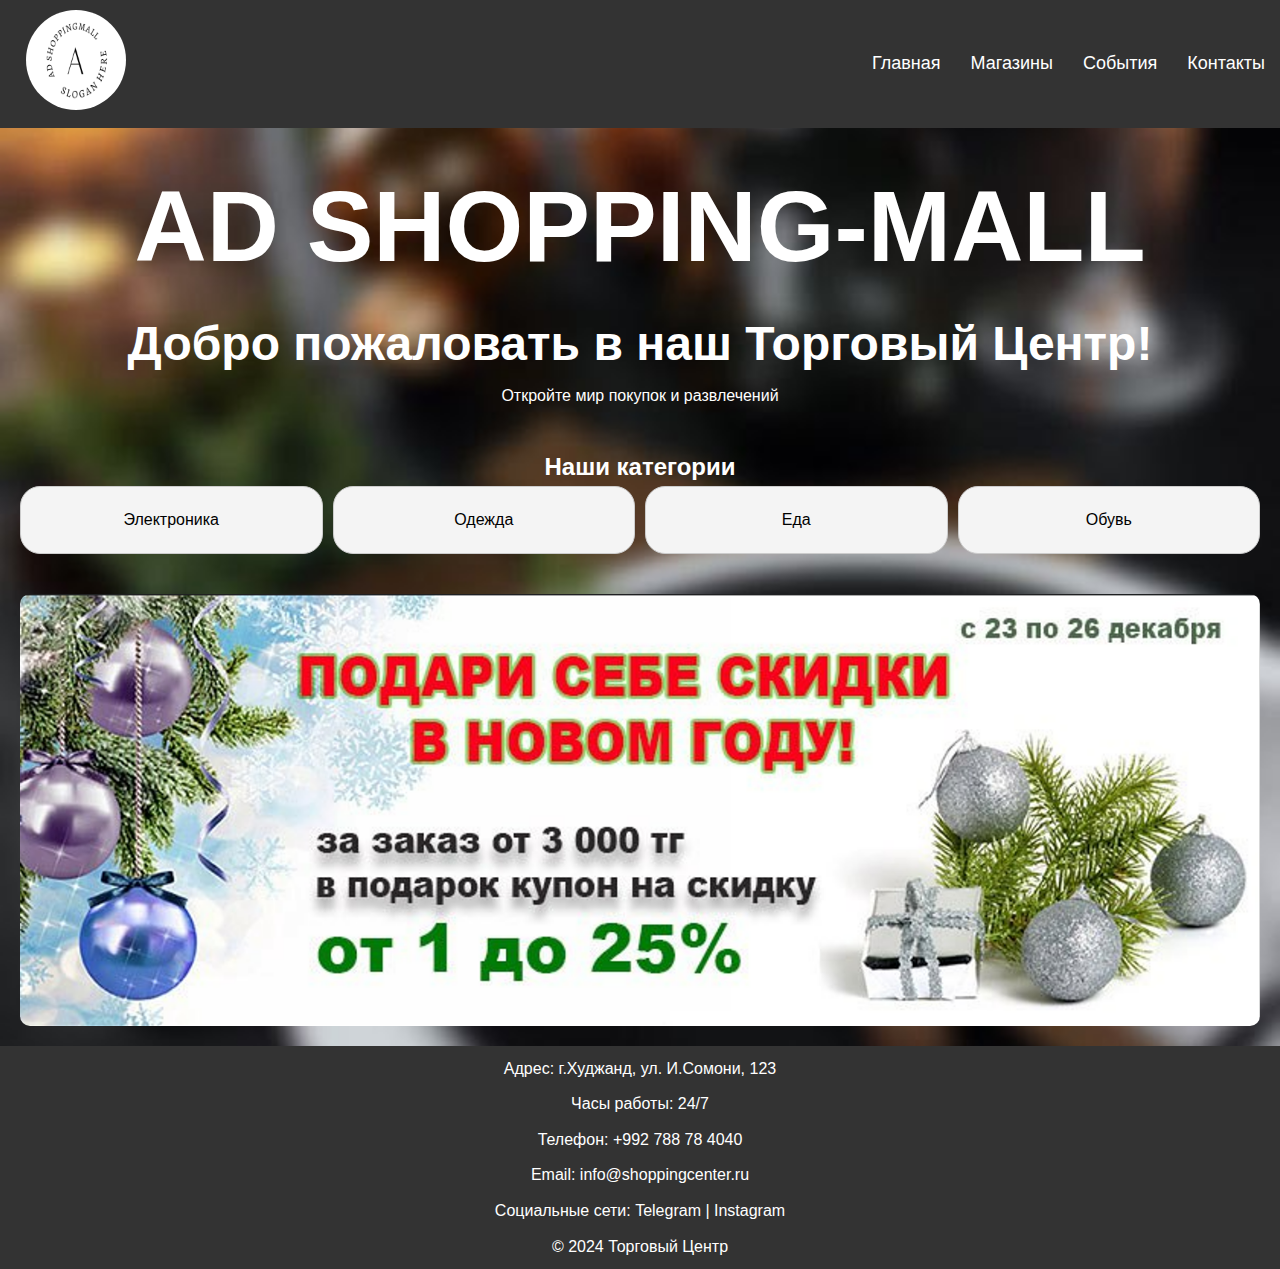
==== index.html @ 71c8efe1 "mfoewk" ====
<!DOCTYPE html>
<html lang="ru">
<head>
    <meta charset="UTF-8">
    <meta name="viewport" content="width=device-width, initial-scale=1.0">
    <title>Торговый Центр</title>
    <link rel="stylesheet" href="style.css">
</head>
<body>

   <!-- Шапка -->
<header>
    <div class="logo">
        <div class="Icons">
            <img src="icon/1.png" width="100" height="100" alt="Логотип">
        </div>
    </div>
    <nav>
        <ul>
            <li><a href="Первая страница.html">Главная</a></li>
            <li><a href="Страница Магазинов.html">Магазины</a></li>
            <li><a href="Страница событий и акций.html">События</a></li>
            <li><a href="Страница контактов.html">Контакты</a></li>
        </ul>
    </nav>
</header>


    <!-- Главный баннер -->
    <section class="banner">
    </div >
    <h1 class="AD">AD SHOPPING-MALL</h1>
</div>
        <h2>Добро пожаловать в наш Торговый Центр!</h2>
        <p>Откройте мир покупок и развлечений</p>
    </section>

    <!-- Категории магазинов -->
    <section class="categories" id="stores">
       <div class="category-grid1">
        <h2>Наши категории</h2></div>
        <div class="category-grid">

            <a href="electronics.html">
            <div class="category-item">Электроника</div></a>
            <a href="clothes.html"> <div class="category-item">Одежда</div></a>
            <a href="food.html"><div class="category-item">Еда</div></a>
            <a href="shoes.html"> <div class="category-item">Обувь</div></a>
        </div>
    </section>

 <!-- Новости и события -->
<section class="news" id="events">
    <div class="news-item">
        <img src="img/Скидка3.png" alt="Скидка" class="news-image">
    </div>
</section>



    <!-- Футер -->
    <footer id="contacts">
        <div class="footer-info">
            <p>Адрес: г.Худжанд, ул. И.Сомони, 123</p>
            <p>Часы работы: 24/7</p>
            <p>Телефон: +992 788 78 4040</p>
            <p>Email: info@shoppingcenter.ru</p>
            <p>Социальные сети: <a class="contacts" href="https://t.me/dilshodjon_avezov">Telegram</a> | <a href="https://www.instagram.com/dilshodjon_avezov?igsh=MTV3YTVoY3JjNjF1aw==">Instagram</a></p>
        </div>
        <p>&copy; 2024 Торговый Центр</p>
    </footer>
---- style.css ----
* {
    margin: 0;
    padding: 0;
    box-sizing: border-box;
    font-family: Arial, sans-serif;
}

body {
    user-select: none;
    
    background: url("img/Фон.jpg") ;
    
    background-size: 100%;
background-position: center;
background-repeat: no-repeat;
}
.AD{
    font-size: 100px;
}
.Icons img{
    border-radius: 50%;
}
header {
    background: #333;
    color: #fff;
    padding: 10px 20px;
    display: flex;
    align-items: center;
    justify-content: space-between;
}


.news {
    padding: 20px;
    display: flex;
    justify-content: center;
    align-items: center;
}

.news-item {
    max-width: 100%;
    overflow: hidden;
    text-align: center;
}

.news-image {
    width: 100%;
    height: auto;
    display: block;
    border-radius: 10px;
}


nav ul {
    list-style: none;
    margin: 0;
    padding: 0;
    display: flex;
}

nav ul li {
    margin: 0 15px;
}

nav ul li a {
    color: #fff;
    text-decoration: none;
    font-size: 18px;
}


.banner {
    
    background: url('banner.jpg') no-repeat center center/cover;
    height: 300px;
    color: white;
    display: flex;
    flex-direction: column;
    justify-content: center;
    align-items: center;
}

.banner h2 {
    font-size: 3em;
}

.categories {
    padding: 20px;
    text-align: center;
    color: white;

}

.category-grid {
    display: grid;
    grid-template-columns: repeat(4, 1fr);
    gap: 10px;
    color: rgb(0, 0, 0);

}

.category-item {
    background: #f4f4f4;
    padding: 20px;
    border: 1px solid #ccc;
    transition: background 0.3s ease;
    border-radius: 20px;
}

.category-item:hover {
    background: #ddd;
}


footer {
    background: #333;
    color: #fff;
    padding: 10px 0;
    text-align: center;
}
.mgFooter{
    margin-top: 270px;
}
.footer-info p {
    margin-bottom: 10px;
}

.footer-info a {
    color: #fff;
    text-decoration: none;
}
a{
    text-decoration: none;
    color: black;
}
.products h2{
    color: #ffffff;
    text-align: center;
}
* {
    margin: 0;
    padding: 0;
    box-sizing: border-box;
    font-family: Arial, sans-serif;
}

body {
    line-height: 1.6;
}

header {
    background: #333;
    color: #fff;
    padding: 10px 0;
    text-align: center;
}

header .logo h1 {
    margin: 0;
}

nav ul {
    list-style: none;
    padding: 0;
    margin: 10px 0;
}

nav ul li {
    display: inline;
    margin: 0 15px;
}

nav ul li a {
    color: #fff;
    text-decoration: none;
}

.filter {
    background-color: #f4f4f4;
    padding: 20px;
    text-align: center;
}

.filter h2 {
    margin-bottom: 10px;
}
.contacts{
    color: #fff;
}
.store-list h2 {
    color: white;
    
}
.store-list {
    padding: 20px;
    text-align: center;
}

.store-grid {
    display: grid;
    grid-template-columns: repeat(4, 1fr);
    gap: 10px;
}


.store-item {
    background: #fff;
    padding: 20px;
    border: 1px solid #ccc;
    transition: background 0.3s ease;
    border-radius: 20px;
    height: 120px;
}

.store-item:hover {
    background: #f0f0f0;
}

.mall-map {
    text-align: center;
    padding: 20px;
    color: #fff;
}

footer {
    background: #333;
    color: #fff;
    padding: 10px 0;
    text-align: center;
}

.footer-info p {
    margin-bottom: 10px;
    color: #fff;
}

.footer-info a {
    color: #fff;
    text-decoration: none;
}
* {
    margin: 0;
    padding: 0;
    box-sizing: border-box;
    font-family: Arial, sans-serif;
}

body {
    line-height: 1.6;
}

header {
    background: #333;
    color: #fff;
    padding: 10px 0;
    text-align: center;
}
header .logo{
    margin-left: 2%;
}
header .logo h1 {
    margin: 0;
}

nav ul {
    list-style: none;
    padding: 0;
    margin: 10px 0;
}

nav ul li {
    display: inline;
    margin: 0 15px;
}

nav ul li a {
    color: #fff;
    text-decoration: none;
}

.filter {
    color: rgb(0, 0, 0);

   padding: 20px;
    text-align: center;
}

.filter h2 {
    color: #000000;
    margin-bottom: 10px;
}

.store-list {
    padding: 20px;
    text-align: center;
}

.store-grid {
    display: grid;
    grid-template-columns: repeat(4, 1fr);
    gap: 10px;
}

.store-item {
    background: #fff;
    padding: 20px;
    border: 1px solid #ccc;
    transition: background 0.3s ease;
}

.store-item:hover {
    background: #f0f0f0;
}

.mall-map {
    text-align: center;
    padding: 20px;
}

footer {
    background: #333;
    color: #fff;
    padding: 10px 0;
    text-align: center;
}

.footer-info p {
    margin-bottom: 10px;
}

.footer-info a {
    color: #ffffff;
    text-decoration: none;
}
.events, .rewq{
    padding: 20px;
    text-align: center;
    color: #fff; 
}
.events, .qwer{
    padding: 20px;
    text-align: center;
    color: #fff; }
.events, .promotions {
    padding: 20px;
    text-align: center;
    color: #000000;
}

.event-item, .promo-item {
    background: #f4f4f4;
    margin: 20px 0;
    padding: 20px;
    border: 1px solid #ccc;
    transition: background 0.3s ease;
    border-radius: 20px;
}

.event-item:hover, .promo-item:hover {
    background: #ddd;
}

.wert {
    margin-bottom: 20px;
    color: #000000;
}
.contact-info {
    padding: 20px;
    text-align: center;
    color: aliceblue;
}

.contact-info p {
    margin-bottom: 10px;
    font-size: 18px;
}

.contact-form {
    padding: 20px;
    text-align: center;
}

.contact-form form {
    display: inline-block;
    text-align: left;
    max-width: 400px;
    width: 100%;
}

.contact-form label {
    display: block;
    margin-bottom: 5px;
    font-weight: bold;
    color: #fff;
}

.contact-form input, .contact-form textarea {
    width: 100%;
    padding: 10px;
    margin-bottom: 15px;
    border: 1px solid #ccc;
    border-radius: 5px;
    font-size: 16px;
}

.contact-form button {
    padding: 10px 20px;
    background-color: #333;
    color: #fff;
    border: none;
    border-radius: 5px;
    cursor: pointer;
    transition: background 0.3s ease;
}

.contact-form button:hover {
    background-color: #555;
}

.location-map {
    padding: 20px;
    text-align: center;
}

.location-map img {
    max-width: 100%;
    height: auto;
    border: 1px solid #ccc;
}
.sms{
    color: #fff;
}
.map{
    color: #fff;
}
.electronics {
    padding: 20px;
    text-align: center;
    color: #fff;
}

.electronics h2 {
    font-size: 2.5em;
    margin-bottom: 20px;
    color: #333;
}

.product-grid {
    display: grid;
    grid-template-columns: repeat(3, 1fr);
    gap: 20px;
}

.product-card {
    border-radius: 20px;
    background: #fff;
    padding: 20px;
    border: 1px solid #ccc;
    transition: box-shadow 0.3s ease;
}

.product-card:hover {
    box-shadow: 0 0 15px rgba(0, 0, 0, 0.2);
}

.product-card img {
    border-radius: 20px;

    max-width: 100%;
    height: auto;
    margin-bottom: 15px;
}

.product-card h3 {
    font-size: 1.5em;
    margin-bottom: 10px;
}

.product-card p {
    margin-bottom: 10px;
    font-size: 1em;
}

.product-card .price {
    font-weight: bold;
    color: #444;
}

.product-card button {
    padding: 10px 15px;
    background: #333;
    color: #fff;
    border: none;
    border-radius: 5px;
    cursor: pointer;
}

.product-card button:hover {
    background: #555;
}
.clothes {
    padding: 20px;
    text-align: center;
    color: #fff;
}

.clothes h2 {
    font-size: 2.5em;
    margin-bottom: 20px;
    color: #444;
}

.clothes-grid {
    display: grid;
    grid-template-columns: repeat(3, 1fr);
    gap: 20px;
}

.clothes-item {
    background: #f9f9f9;
    padding: 20px;
    border: 1px solid #ccc;
    transition: transform 0.3s ease;
}

.clothes-item:hover {
    transform: scale(1.05);
}

.clothes-item img {
    max-width: 100%;
    height: auto;
    margin-bottom: 15px;
    border-radius: 5px;
}

.clothes-item h3 {
    font-size: 1.5em;
    margin-bottom: 10px;
    color: #333;
}

.clothes-item p {
    margin-bottom: 10px;
    font-size: 1em;
    color: #666;
}

.clothes-item .price {
    font-weight: bold;
    color: #444;
}

.clothes-item button {
    padding: 10px 15px;
    background: #444;
    color: #fff;
    border: none;
    border-radius: 5px;
    cursor: pointer;
}

.clothes-item button:hover {
    background: #666;
}
.food {
    padding: 20px;
    text-align: center;
    color: #fff;
}

.food h2 {
    font-size: 2.5em;
    margin-bottom: 20px;
    color: #228B22;
}

.food-grid {
    display: grid;
    grid-template-columns: repeat(3, 1fr);
    gap: 20px;
}

.food-item {
    background: #f0fff0;
    padding: 20px;
    border: 1px solid #228B22;
    transition: transform 0.3s ease, background 0.3s ease;
}

.food-item:hover {
    background: #e6ffe6;
    transform: scale(1.05);
}

.food-item img {
    max-width: 100%;
    height: auto;
    margin-bottom: 15px;
    border-radius: 5px;
}

.food-item h3 {
    font-size: 1.5em;
    margin-bottom: 10px;
    color: #006400;
}

.food-item p {
    margin-bottom: 10px;
    font-size: 1em;
    color: #2E8B57;
}

.food-item .price {
    font-weight: bold;
    color: #444;
}

.food-item button {
    padding: 10px 15px;
    background: #228B22;
    color: #fff;
    border: none;
    border-radius: 5px;
    cursor: pointer;
}

.food-item button:hover {
    background: #2E8B57;
}
.shoes {
    padding: 20px;
    text-align: center;
    color: #fff;
}

.shoes h2 {
    font-size: 2.5em;
    margin-bottom: 20px;
    color: #333;
}

.shoes-grid {
    display: grid;
    grid-template-columns: repeat(3, 1fr);
    gap: 20px;
}

.shoes-item {
    background: #fff;
    padding: 20px;
    border: 1px solid #ccc;
    transition: transform 0.3s ease;
}

.shoes-item:hover {
    transform: translateY(-10px);
}

.shoes-item img {
    max-width: 100%;
    height: auto;
    margin-bottom: 15px;
    border-radius: 5px;
}

.shoes-item h3 {
    font-size: 1.5em;
    margin-bottom: 10px;
}

.shoes-item p {
    margin-bottom: 10px;
    font-size: 1em;
}

.shoes-item .price {
    font-weight: bold;
    color: #444;
}

.shoes-item button {
    padding: 10px 15px;
    background: #333;
    color: #fff;
    border: none;
    border-radius: 5px;
    cursor: pointer;
}

.shoes-item button:hover {
    background: #555;
}
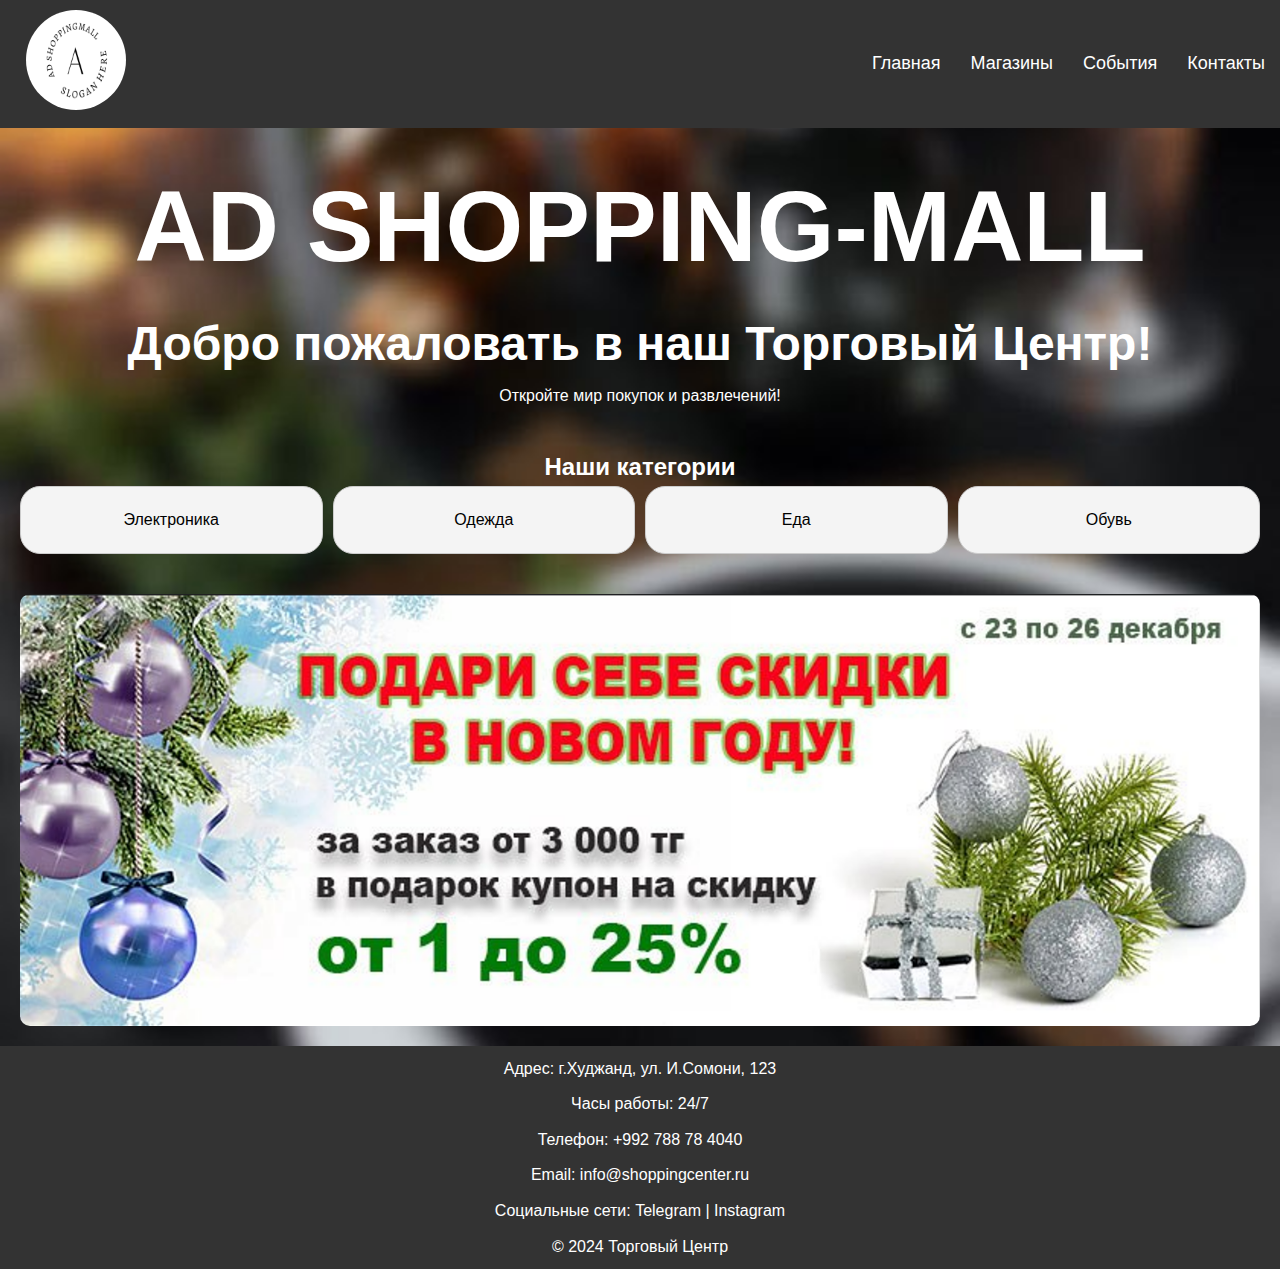
==== commit e3ae1bd1: "mfoewk" ====
--- a/index.html
+++ b/index.html
@@ -32,7 +32,7 @@
     <h1 class="AD">AD SHOPPING-MALL</h1>
 </div>
         <h2>Добро пожаловать в наш Торговый Центр!</h2>
-        <p>Откройте мир покупок и развлечений</p>
+        <p>Откройте мир покупок и развлечений!</p>
     </section>
 
     <!-- Категории магазинов -->
